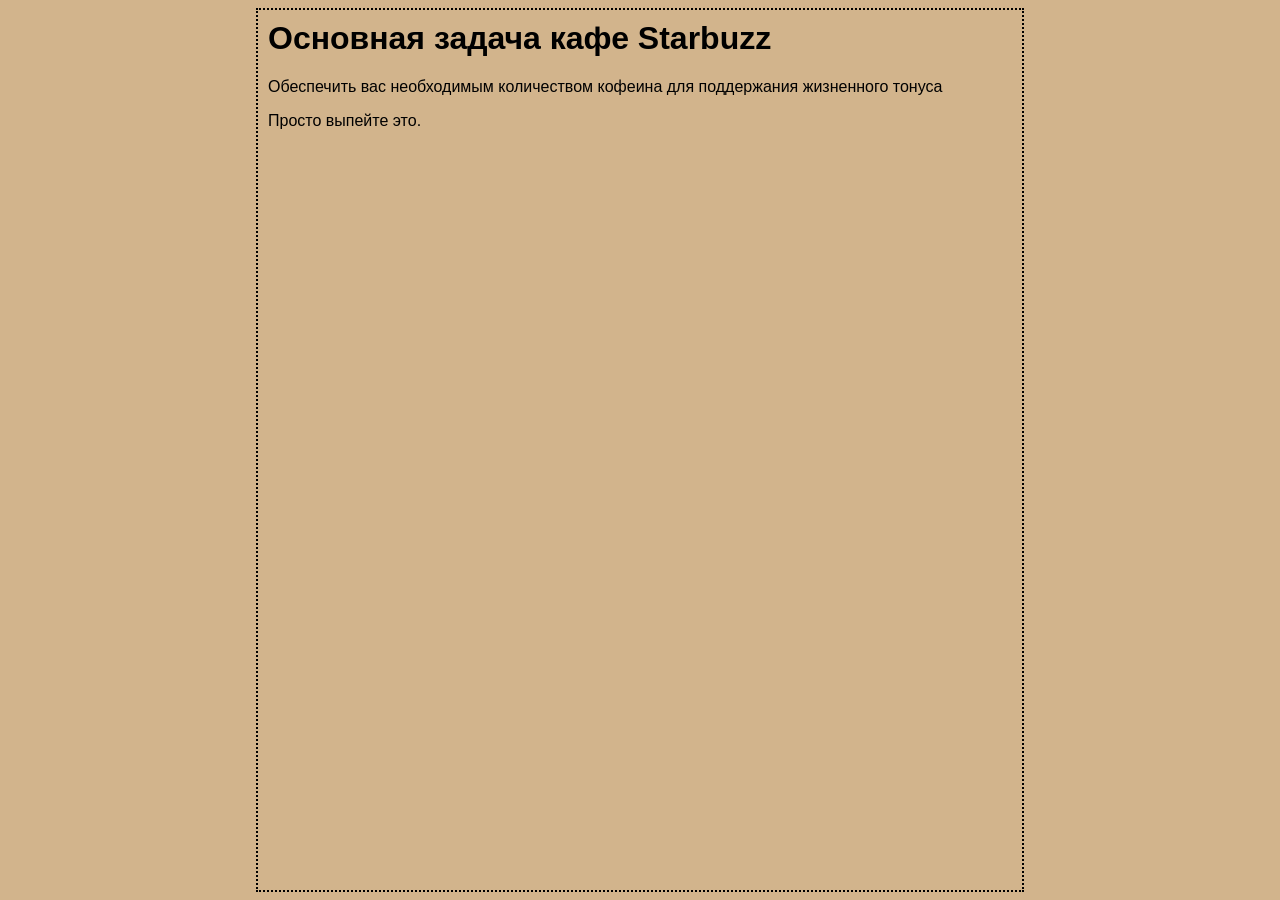
==== chapter1/mission.html @ ea1956e0 "Glava2" ====
<html>
    <head>
        <title>Основная задаче кафе Starbuzz</title>
        <style>
            body {
                background-color: #d2b48c;
                margin-left: 20%;
                margin-right: 20%;
                border: 2px dotted black;
                padding: 10px 10px 10px 10px;
                font-family: sans-serif;
            }
        </style>
    </head>
    <body>
        <h1>Основная задача кафе Starbuzz</h1>
        <p>Обеспечить вас необходимым количеством кофеина для поддержания жизненного тонуса</p>
        <p>Просто выпейте это.</p>
    </body>
</html>
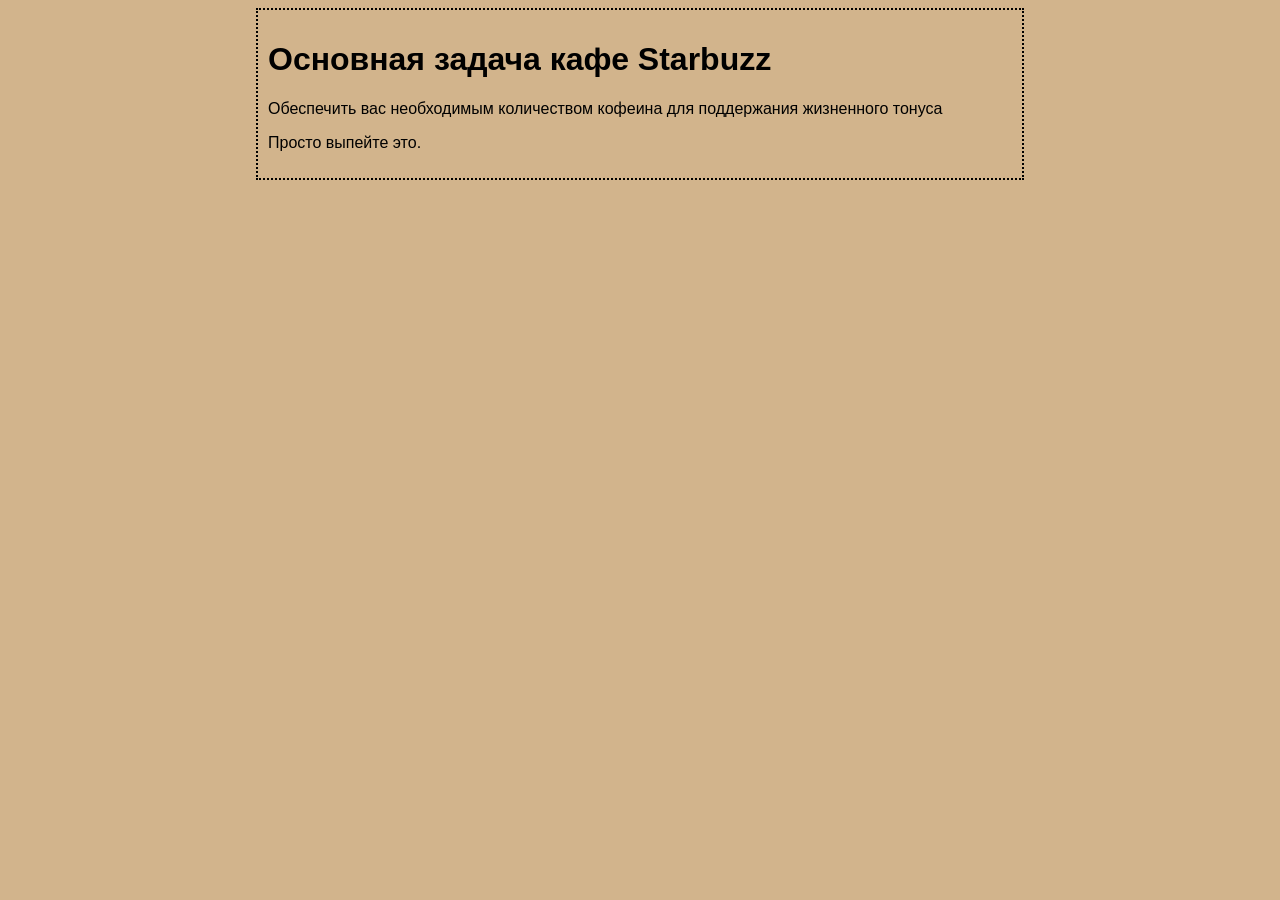
==== commit 20ba662a: "chapter6" ====
--- a/chapter1/mission.html
+++ b/chapter1/mission.html
@@ -1,5 +1,7 @@
-<html>
+<!doctype html>
+<html lang="ru">
     <head>
+        <meta charset="UTF-8">
         <title>Основная задаче кафе Starbuzz</title>
         <style>
             body {
